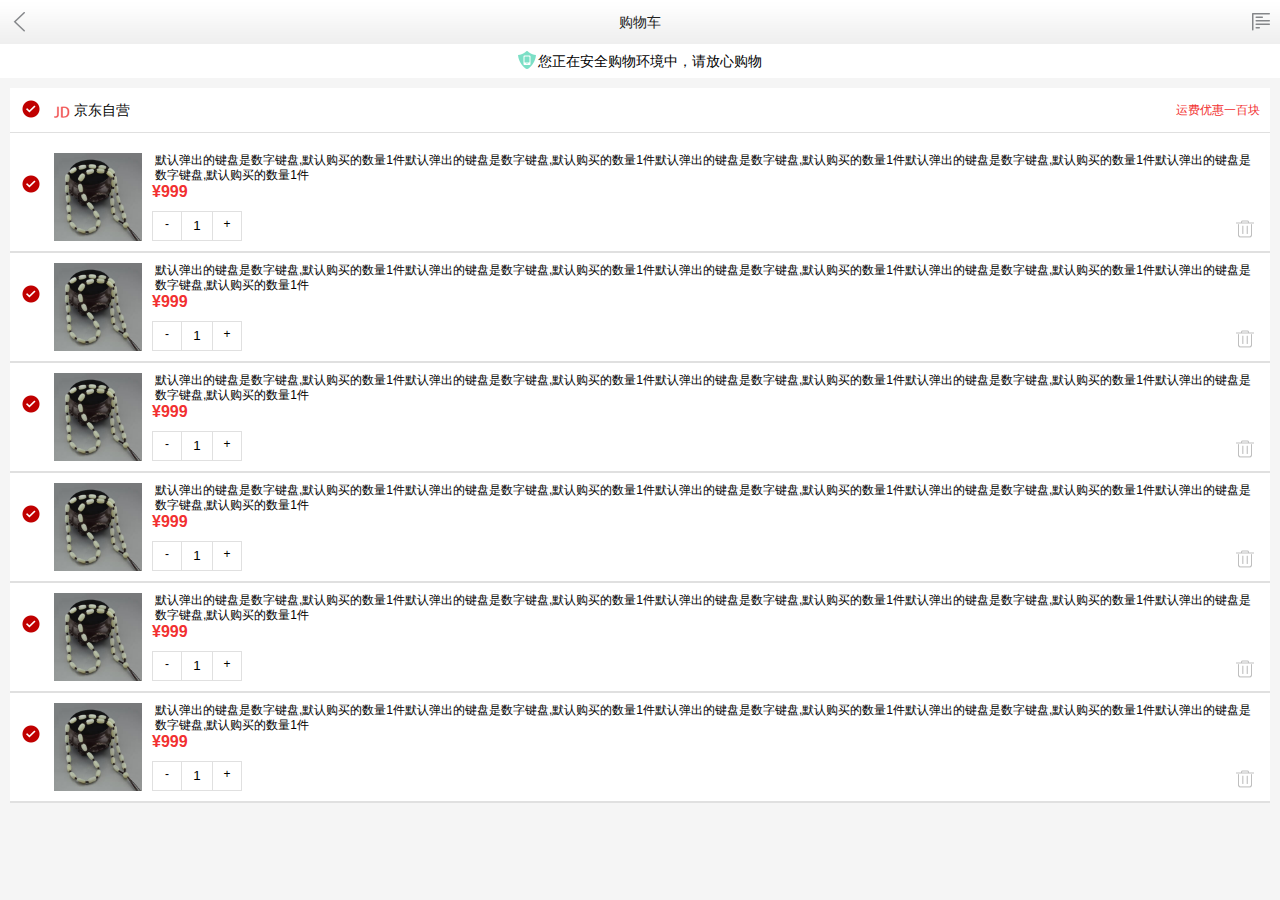
==== cart.html @ cfc8e675 "M.jd" ====
<!DOCTYPE html>
<html lang="en">
<head>
    <meta charset="UTF-8">
    <!--视图,让手机上能够以1px : 1px显示PC端上数据-->
    <meta name="viewport" content="width=device-width, user-scalable=no, initial-scale=1.0">
    <!--告诉浏览器作者是谁-->
    <meta name="author" content="lwq">

    <!--告诉搜索引擎关键字是什么-->
    <meta name="Keywords" content="网上购物,手机,笔记本,电脑,MP3,CD,VCD,DV,相机,数码,配件,手表,存储卡,京东商城">

    <!--告诉搜索引擎网页的内容有什么-->
    <meta name="description" content="京东JD.COM-专业的综合网上购物商城,在线销售家电、数码、电脑、服装、母婴、图书、食品等数万个品牌商品.便捷、诚信的服务,为您提供愉悦的网上商城购物体验!">


    <!--打开手机对webAPP样式支持-->
    <meta name="apple-mobile-web-app-capable" content="yes">
    <!--设置手机中状态栏样式，为黑色-->
    <meta name="apple-mobile-web-app-status-bar-style" content="black">
    <!--设置不识别网页中的数字为电话号码，也可以设置不识别邮箱-->
    <meta name="format-detection" content="telephone=no，email=no">

    <!--导入自己的css样式表-->
    <link rel="stylesheet" href="css/base.css">
    <link rel="stylesheet" href="css/cart.css">
    <title>M.JD</title>
</head>
<body>

<!--头部搜索栏-->
<div class="jd_header">
    <div class="jd_nav_top">
        <a href="index.html" class="icon_back"></a>
        <span class="jd_header_title">购物车</span>
        <span class="icon_shortcut"></span>
    </div>

    <!--便捷菜单-->
    <div class="shortcut" id="shortcut">
        <ul class="clearFloat">
            <li>
                <a href="index.html">
                    <span class="icon_home"></span>
                    <p>首页</p>
                </a>
            </li>
            <li>
                <a href="category.html">
                    <span class="icon_category"></span>
                    <p>分类搜索</p>
                </a>
            </li>
            <li class="shortcut_cur">
                <a href="cart.html">
                    <span class="icon_cart"></span>
                    <p>购物车</p>
                </a>
            </li>
            <li>
                <a href="">
                    <span class="icon_me"></span>
                    <p>我的京东</p>
                </a>
            </li>
        </ul>
    </div>
</div>

<!--安全提示-->
<div class="safe_title">
    <span class="safe_tip">您正在安全购物环境中，请放心购物</span>
</div>


<!--商品中心-->
<div class="products_center">
    <div class="product_header">
        <span class="checked_box"></span>
        <div class="product_header_store">
            <span class="product_name">京东自营</span>
            <span class="product_favorable">运费优惠一百块</span>
        </div>
    </div>
    <ul class="products_center_menu">
        <li class="product">
        <div class="product_detail">
            <span class="checked_box"></span>
            <div class="product_goods">
                <img src="img/intro3.jpg" alt="">
                <div class="goods_details">
                    <div class="goods_details_top">
                        <span class="goods_desc">默认弹出的键盘是数字键盘,默认购买的数量1件默认弹出的键盘是数字键盘,默认购买的数量1件默认弹出的键盘是数字键盘,默认购买的数量1件默认弹出的键盘是数字键盘,默认购买的数量1件默认弹出的键盘是数字键盘,默认购买的数量1件</span>
                        <span class="goods_prices">&yen;999</span>
                    </div>
                    <div class="goods_details_bottom">
                        <div class="counter">
                            <span class="count_minus">-</span>
                            <input type="tel" value="1">
                            <span class="cout_add">+</span>
                        </div>
                        <div class="garbage">
                            <span class="garbage_up"></span>
                            <span class="garbage_down"></span>
                        </div>
                    </div>
                </div>

            </div>
        </div>
    </li>
        <li class="product">
            <div class="product_detail">
                <span class="checked_box"></span>
                <div class="product_goods">
                    <img src="img/intro3.jpg" alt="">
                    <div class="goods_details">
                        <div class="goods_details_top">
                            <span class="goods_desc">默认弹出的键盘是数字键盘,默认购买的数量1件默认弹出的键盘是数字键盘,默认购买的数量1件默认弹出的键盘是数字键盘,默认购买的数量1件默认弹出的键盘是数字键盘,默认购买的数量1件默认弹出的键盘是数字键盘,默认购买的数量1件</span>
                            <span class="goods_prices">&yen;999</span>
                        </div>
                        <div class="goods_details_bottom">
                            <div class="counter">
                                <span class="count_minus">-</span>
                                <input type="tel" value="1">
                                <span class="cout_add">+</span>
                            </div>
                            <div class="garbage">
                                <span class="garbage_up"></span>
                                <span class="garbage_down"></span>
                            </div>
                        </div>
                    </div>

                </div>
            </div>
        </li>
        <li class="product">
            <div class="product_detail">
                <span class="checked_box"></span>
                <div class="product_goods">
                    <img src="img/intro3.jpg" alt="">
                    <div class="goods_details">
                        <div class="goods_details_top">
                            <span class="goods_desc">默认弹出的键盘是数字键盘,默认购买的数量1件默认弹出的键盘是数字键盘,默认购买的数量1件默认弹出的键盘是数字键盘,默认购买的数量1件默认弹出的键盘是数字键盘,默认购买的数量1件默认弹出的键盘是数字键盘,默认购买的数量1件</span>
                            <span class="goods_prices">&yen;999</span>
                        </div>
                        <div class="goods_details_bottom">
                            <div class="counter">
                                <span class="count_minus">-</span>
                                <input type="tel" value="1">
                                <span class="cout_add">+</span>
                            </div>
                            <div class="garbage">
                                <span class="garbage_up"></span>
                                <span class="garbage_down"></span>
                            </div>
                        </div>
                    </div>

                </div>
            </div>
        </li>
        <li class="product">
            <div class="product_detail">
                <span class="checked_box"></span>
                <div class="product_goods">
                    <img src="img/intro3.jpg" alt="">
                    <div class="goods_details">
                        <div class="goods_details_top">
                            <span class="goods_desc">默认弹出的键盘是数字键盘,默认购买的数量1件默认弹出的键盘是数字键盘,默认购买的数量1件默认弹出的键盘是数字键盘,默认购买的数量1件默认弹出的键盘是数字键盘,默认购买的数量1件默认弹出的键盘是数字键盘,默认购买的数量1件</span>
                            <span class="goods_prices">&yen;999</span>
                        </div>
                        <div class="goods_details_bottom">
                            <div class="counter">
                                <span class="count_minus">-</span>
                                <input type="tel" value="1">
                                <span class="cout_add">+</span>
                            </div>
                            <div class="garbage">
                                <span class="garbage_up"></span>
                                <span class="garbage_down"></span>
                            </div>
                        </div>
                    </div>

                </div>
            </div>
        </li>
        <li class="product">
            <div class="product_detail">
                <span class="checked_box"></span>
                <div class="product_goods">
                    <img src="img/intro3.jpg" alt="">
                    <div class="goods_details">
                        <div class="goods_details_top">
                            <span class="goods_desc">默认弹出的键盘是数字键盘,默认购买的数量1件默认弹出的键盘是数字键盘,默认购买的数量1件默认弹出的键盘是数字键盘,默认购买的数量1件默认弹出的键盘是数字键盘,默认购买的数量1件默认弹出的键盘是数字键盘,默认购买的数量1件</span>
                            <span class="goods_prices">&yen;999</span>
                        </div>
                        <div class="goods_details_bottom">
                            <div class="counter">
                                <span class="count_minus">-</span>
                                <input type="tel" value="1">
                                <span class="cout_add">+</span>
                            </div>
                            <div class="garbage">
                                <span class="garbage_up"></span>
                                <span class="garbage_down"></span>
                            </div>
                        </div>
                    </div>

                </div>
            </div>
        </li>
        <li class="product">
            <div class="product_detail">
                <span class="checked_box"></span>
                <div class="product_goods">
                    <img src="img/intro3.jpg" alt="">
                    <div class="goods_details">
                        <div class="goods_details_top">
                            <span class="goods_desc">默认弹出的键盘是数字键盘,默认购买的数量1件默认弹出的键盘是数字键盘,默认购买的数量1件默认弹出的键盘是数字键盘,默认购买的数量1件默认弹出的键盘是数字键盘,默认购买的数量1件默认弹出的键盘是数字键盘,默认购买的数量1件</span>
                            <span class="goods_prices">&yen;999</span>
                        </div>
                        <div class="goods_details_bottom">
                            <div class="counter">
                                <span class="count_minus">-</span>
                                <input type="tel" value="1">
                                <span class="cout_add">+</span>
                            </div>
                            <div class="garbage">
                                <span class="garbage_up"></span>
                                <span class="garbage_down"></span>
                            </div>
                        </div>
                    </div>

                </div>
            </div>
        </li>
    </ul>
</div>


<!--蒙版-->
<div class="del_mask">
    <div class="del_message">
        <div class="message_title">
            <span>您确定要删除这个商品吗?</span>
        </div>
        <div class="choose_btn">
            <span class="cancel">取消</span>
            <span class="sure">确定</span>
        </div>
    </div>
</div>


<script src="js/main.js"></script>
<script src="js/cart.js"></script>
</body>
</html>
---- css/base.css ----
*{
    margin: 0;
    padding: 0;
    border: 0;
    /*默认设置盒子不会因为设置margin | padding而改变宽高*/
    -webkit-box-sizing: border-box;
    box-sizing: border-box;

    /*清楚移动设备的默认高亮状态*/
    -webkit-tap-highlight-color: transparent;
}

html{

    /*这个地方设置font-size的目的是为了子元素使用rem设置时,可以以父元素html内设置的
    font-size为标准

    计算公式 : 子元素设置的rem * 父元素的font-size = 真是的px值
    */
    font-size: 20px;
}

body{
    /*我设置默认字体为12px*/
    /*单位设置rem的话,会找到父元素设置的font-size值来相乘,等到的最终值单位为px*/
    /*设置全局字体颜色 | 背景颜色 | 字体*/
    font-size: 0.6rem;
    font-family: "Microsoft YaHei",Arial,Helvetica,sans-serif;
    color: #666666;
    background-color: #f5f5f5;
}

a{
    /*删除下划线*/
    text-decoration: none;
    /*默认字体颜色*/
    color: #666;
}

input ,textarea{
    /*去除边框*/
    outline: none;
    /*去除iOS默认的一些非扁平化控件效果(风格不符合不如不要)*/
    -webkit-appearance: none;
}

ul,ol{
    /*去除小圆点*/
    list-style: none;
}

/*使用伪元素清除浮动*/
.clearFloat::after,
.clearFloat::before{
    /*只要使用伪元素就带上content*/
    content: "";
    display: block;
    height: 0;
    clear: both;
    /*隐藏元素*/
    visibility: hidden;

    /*可选optional*/
    overflow: hidden;
}

.light_border::before{
    content: "";

    position: absolute;
    left: -1px;
    top: -1px;

    width: 200%;
    height: 200%;
    transform: scale(0.5);
    border: 1px solid #e0e0e0;
    /*border: 1px solid #e0e0e0;*/
    /* 需要在放大情况下，根据position的left和top值，稍作调整 */
    transform-origin: 1px 1px;
}


.light_border_bdb::before{
    content: "";

    position: absolute;
    left: -1px;
    top: -1px;

    width: 200%;
    height: 200%;
    transform: scale(0.5);
    border-bottom: 1px solid #e0e0e0;
    /* 需要在放大情况下，根据position的left和top值，稍作调整 */
    transform-origin: 1px 1px;
}

.light_border_bdt::before{
    content: "";

    position: absolute;
    left: -1px;
    top: -1px;

    width: 200%;
    height: 200%;
    transform: scale(0.5);
    border-top: 1px solid #e0e0e0;
    /* 需要在放大情况下，根据position的left和top值，稍作调整 */
    transform-origin: 1px 1px;
}

.light_border_bdr::before{
    content: "";

    position: absolute;
    left: -1px;
    top: -1px;

    width: 200%;
    height: 200%;
    transform: scale(0.5);
    border-right: 1px solid #e0e0e0;
    /* 需要在放大情况下，根据position的left和top值，稍作调整 */
    transform-origin: 1px 1px;
}
.light_border_bdl::before{
    content: "";

    position: absolute;
    left: -1px;
    top: -1px;

    width: 200%;
    height: 200%;
    transform: scale(0.5);
    border-left: 1px solid #e0e0e0;
    /* 需要在放大情况下，根据position的left和top值，稍作调整 */
    transform-origin: 1px 1px;
}



/*抽取代码*/
ul > li > a{
    display: inline-block;
    width: 100%;
}


[class^="icon_"],[class*=" icon_"]{
    background: url("../img/sprites.png") no-repeat;
    background-size: 200px 200px;
}

.shortcut ul > li > a > span{
    display: inline-block;
    margin-top: 5px;
    height: 30px;
    width: 30px;
}
---- css/cart.css ----
body{
    color: black;
}

.jd_header{
    width: 100%;
}

.jd_header .jd_nav_top{
    position: relative;
    background: url("../img/header-bg.png")  0 0 / 1px 44px repeat-x;
    z-index: 2000;
}

/*返回按钮*/
.jd_nav_top a.icon_back{
    position: absolute;
    width: 38px;
    height: 44px;
    padding: 12px 9px;
    background-position: -20px 0;

    z-index: 1000;

    background-clip: content-box; /*背景显示区域,超出content的被裁减掉*/
    background-origin: content-box; /*背景从content开始显示*/
}

.jd_nav_top span.jd_header_title{
    display: inline-block;
    width: 100%;
    font-size: 14px;
    color: #222;
    line-height: 44px;
    text-align: center;
}

/*表单元素*/
.jd_nav_top form{
    height: 44px;
    padding:  4px 38px;
    position: relative;
}

.jd_nav_top form::after{
    content: "";
    position: absolute;
    width: 20px;
    height: 20px;
    background: url(../img/sprites.png) no-repeat -60px -109px  / 200px 200px;
    top: 12px;
    left: 50px;
}




.jd_nav_top form input{
    height: 34px;
    width: 100%;
    padding: 0 35px;
    border-radius: 17px;
    border: 1px solid #e0e0e0;
}

/*快捷方式图标*/
.jd_nav_top .icon_shortcut{
    background-position: -60px 0;
    position: absolute;
    width: 38px;
    height: 44px;
    top: 0;
    right: 0;

    padding: 12px 9px;
    -webkit-background-clip: content-box;
    background-clip: content-box;

    -webkit-background-origin:content-box;
    background-origin:content-box;

}

/*shortcut*/
.jd_header .shortcut{
    width: 100%;
    height: 57px;
    background-color: #404042;
    display: none;
}


.shortcut ul{
    width: 100%;
    height: 100%;
    background-color: #404042;
}

.shortcut ul > li{
    /*display: table-cell;*/
    float: left;
    width: 25%;
    height: 100%;
    position: relative;
}


.shortcut_cur{
    background-color: #2d2d2d;
}

.shortcut ul > li > a{
    display: block;
    width: 100%;
    height: 100%;
    text-align: center;
}

.shortcut ul > li > a > span.icon_home{
    background-position: -30px -27px;
}
.shortcut ul > li > a > span.icon_category{
    background-position: -60px -27px;
}
.shortcut ul > li > a > span.icon_cart{
    background-position: -90px -27px;
}
.shortcut ul > li > a > span.icon_me{
    background-position: -120px -27px;
}

.shortcut ul > li > a > p{
    color: #ffffff;
    margin-top: -3px;
}


/*安全提示*/
.safe_title{
    text-align: center;
    background-color: #ffffff;

}

.safe_title > span.safe_tip{
    display: inline-block;
    padding-left: 20px;
    line-height: 34px;
    font-size: 14px;
    position: relative;
}

.safe_title > span.safe_tip::before{
    content: "";
    position: absolute;
    top: 7px;
    left: 0;
    width: 18px;;
    height: 18px;
    background: url("../img/safe_icon.png") 0 0 / 18px 18px no-repeat;
}

/*商品中心*/
.products_center{
    padding: 10px 10px 0;
    background-color: #f5f5f5;
}


/*商品头部*/
.products_center > .product_header{
    background-color: #fff;
    border-bottom: 1px solid #e0e0e0;
}

span.checked_box{
    float: left;
    width: 44px;
    height: 44px;
    padding: 12px;
    background: url(../img/shop-icon.png) -25px 0 / 50px 100px no-repeat;

    -webkit-background-origin: content-box;
    background-origin: content-box;

    -webkit-background-clip: content-box;
    background-clip: content-box;
}

span[checked]{
    background-position: 0 0;
}

.product_header > div.product_header_store{
    overflow: hidden;
    height: 44px;
}

.product_header_store > .product_name{
    padding-left: 20px;
    line-height: 44px;
    position: relative;
    font-size: 14px;
}

.product_header_store > .product_name::before{
    content: "";
    position: absolute;
    top: 2px;
    left: 0;
    width: 16px;
    height: 16px;
    background: url(../img/buy-logo.png) 0 0 / 16px 16px no-repeat;
}

.product_header_store > .product_favorable
{
    height: 44px;
    line-height: 44px;
    float: right;
    color: #f23030;
    padding-right: 10px;
}


/*商品详情*/
.products_center > .products_center_menu{
    padding-top: 10px;
    background-color: #fff;
}

.products_center_menu > li{
    border-bottom: 2px solid #e0e0e0;
    /*test H */
}

.products_center_menu .product_detail{

}

.products_center_menu .product_detail > .checked_box{
    margin-top: 20px;
}

.product_detail > .product_goods{
    overflow: hidden;
}

.product_detail .product_goods > img{
    width: 88px;
    height: 88px;
    float: left;
    margin-top: 10px;
}

.product_detail .goods_details{
    overflow: hidden;
    padding: 10px 10px;
}

.goods_details > .goods_details_top > .goods_desc{
    padding: 0 3px;
    overflow: hidden;
    height: 1.5rem;
    line-height: 0.75rem;

    text-overflow: ellipsis;
    display: -webkit-box;
    -webkit-line-clamp: 2;
    -webkit-box-orient: vertical;
    /* 写了会报错,就不写了
    word-break: break-word;
    */
}

.goods_details > .goods_details_top > .goods_prices{
    color: #f23030;
    font-size: 16px;
    font-weight: bold;
}

.goods_details > .goods_details_bottom{
    padding: 10px 0;
}

.goods_details_bottom > .counter{
    float: left;
    width: 90px;
    height: 30px;
}

.goods_details_bottom > .counter > .count_minus{
    float: left;
    text-align: center;
    line-height: 25px;
    width: 30px;
    height: 30px;
    border: 1px solid #e0e0e0;
}

.goods_details_bottom > .counter > .cout_add{
    float: left;
    text-align: center;
    line-height: 25px;
    width: 30px;
    height: 30px;
    border: 1px solid #e0e0e0;
}

.goods_details_bottom > .counter > input{
    border-bottom: 1px solid #e0e0e0;
    border-top: 1px solid #e0e0e0;
    text-align: center;
    line-height: 30px;
    float: left;
    width: 30px;
    height: 30px;
}

.goods_details_bottom > .garbage{
    float: right;
    position: relative;
    height: 30px;
    width: 30px;
}

.goods_details_bottom > .garbage .garbage_up{
    position: absolute;
    top: 9px;
    left: 6px;
    width: 18px;
    height: 4px;
    background: url("../img/delete_up.png") 0 0 / 18px 4px no-repeat;
}

.goods_details_bottom > .garbage .garbage_down{
    position: absolute;
    top: 10px;
    left: 6px;
    width: 18px;
    height: 18px;
    background: url("../img/delete_down.png") 0 0 / 18px 18px no-repeat;
}


/*删除蒙版*/
.del_mask {
    position: fixed;
    display: none;
    left: 0;
    top: 0;
    width: 100%;
    height: 100%;
    background: rgba(0, 0 ,0, 0.6);
    z-index: 2000;
}

.del_mask > .del_message{
    position: absolute;
    width: 80%;
    height: 14%;
    top: 43%;
    left: 10%;
    background-color: #fff;
    border-radius: 4px;
}

.del_mask > .del_message > .message_title{
    text-align: center;
    padding: 10px;
    font-size: 16px;
    border-bottom: 1px solid #e0e0e0;
}

.del_mask > .del_message > .choose_btn{
    padding: 10px;
}

.del_mask > .del_message > .choose_btn > span.cancel{
    float: left;
    width: 45%;
    line-height: 30px;
    text-align: center;
    color: #ffffff;
    background-color: #f23030;
    border-radius: 5px;
}

.del_mask > .del_message > .choose_btn > span.sure{
    float: right;
    width: 45%;
    line-height: 30px;
    text-align: center;
    border-radius: 5px;
    border: 1px solid #e0e0e0;
}

/*弹簧效果*/
/**
 * 动画三要素
 *  - 设置动画的名称 时长 速度
 *  - 设置动画路径
 *  - 如果业务逻辑简单  ->> from to形式
 *  - 如果业务逻辑复杂  ->> 百分比形式
 */
.springJump{
    animation: spring_jump 1s ease;
}


@keyframes spring_jump {
    0%{
        opacity: 0;
        transform: translateY(-3000px);
    }
    50%{
        opacity: 1;
        transform: translateY(50px);
    }
    60%{
        opacity: 1;
        transform: translateY(-20px);
    }
    70%{
        opacity: 1;
        transform: translateY(30px);
    }
    80%{
        opacity: 1;
        transform: translateY(-10px);
    }
    90%{
        opacity: 1;
        transform: translateY(10px);
    }
    100%{
        opacity: 1;
        transform: translateY(0px);
    }
}
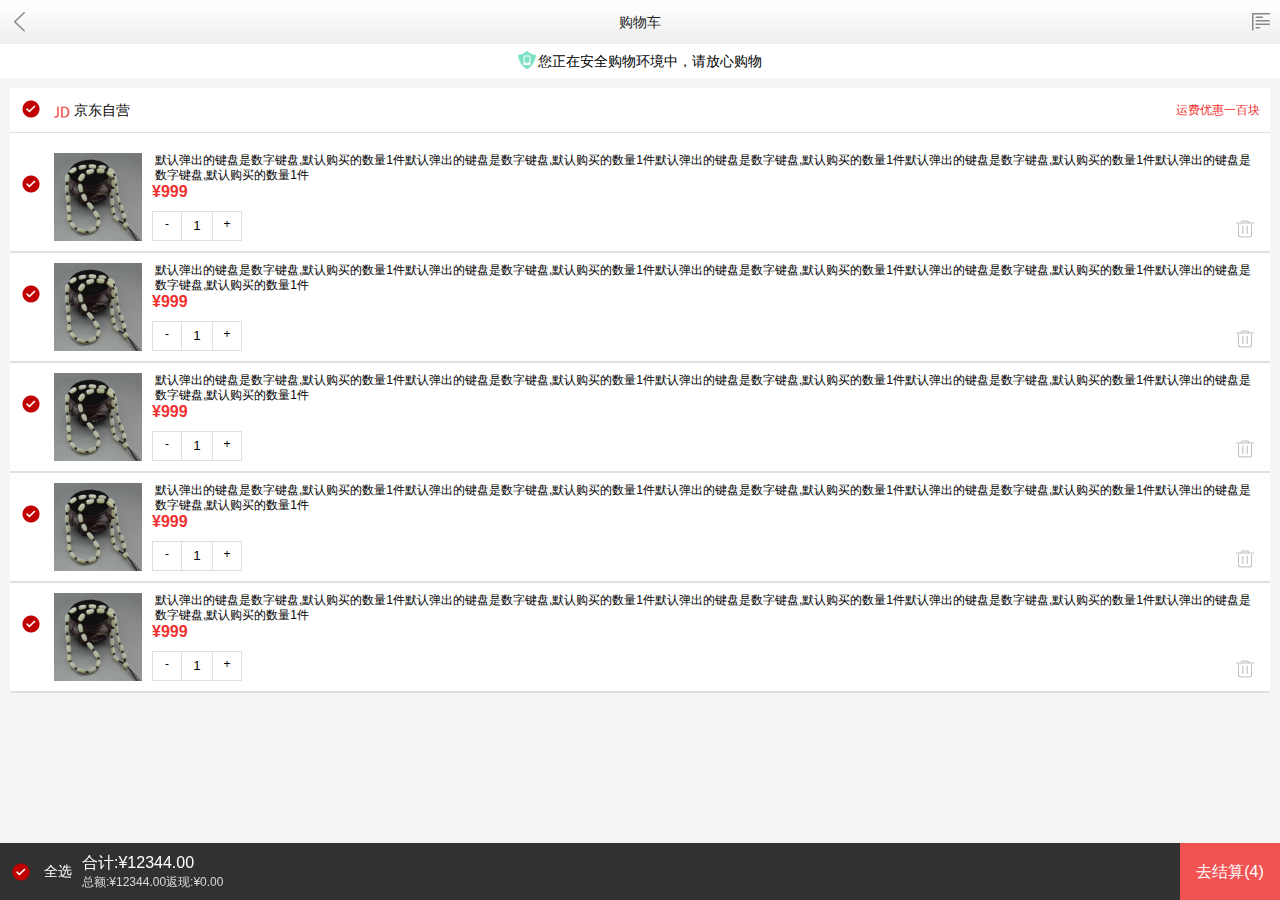
==== commit b1ee4046: "build counter UI" ====
--- a/cart.html
+++ b/cart.html
@@ -213,35 +213,35 @@
                 </div>
             </div>
         </li>
-        <li class="product">
-            <div class="product_detail">
-                <span class="checked_box"></span>
-                <div class="product_goods">
-                    <img src="img/intro3.jpg" alt="">
-                    <div class="goods_details">
-                        <div class="goods_details_top">
-                            <span class="goods_desc">默认弹出的键盘是数字键盘,默认购买的数量1件默认弹出的键盘是数字键盘,默认购买的数量1件默认弹出的键盘是数字键盘,默认购买的数量1件默认弹出的键盘是数字键盘,默认购买的数量1件默认弹出的键盘是数字键盘,默认购买的数量1件</span>
-                            <span class="goods_prices">&yen;999</span>
-                        </div>
-                        <div class="goods_details_bottom">
-                            <div class="counter">
-                                <span class="count_minus">-</span>
-                                <input type="tel" value="1">
-                                <span class="cout_add">+</span>
-                            </div>
-                            <div class="garbage">
-                                <span class="garbage_up"></span>
-                                <span class="garbage_down"></span>
-                            </div>
-                        </div>
-                    </div>
-
-                </div>
-            </div>
-        </li>
     </ul>
 </div>
 
+
+<!--结算中心-->
+<div class="account">
+    <span class="checked_box"></span>
+    <span class="total_select">全选</span>
+    <div class="account_detail">
+        <div class="account_number_money">
+            <div class="total_money">
+                <span class="total">合计:&yen;</span>
+                <span class="total_price">12344.00</span>
+            </div>
+            <div class="total_amount">
+                <span>总额:&yen;</span>
+                <span>12344.00</span>
+                <span>返现:&yen;</span>
+                <span>0.00</span>
+            </div>
+        </div>
+        <div class="go_to_account">
+            <span class="account_text">去结算</span>
+            <span class="account_count">(4)</span>
+        </div>
+    </div>
+
+
+</div>
 
 <!--蒙版-->
 <div class="del_mask">
--- a/css/cart.css
+++ b/css/cart.css
@@ -163,6 +163,7 @@
 /*商品中心*/
 .products_center{
     padding: 10px 10px 0;
+    margin-bottom: 67px;
     background-color: #f5f5f5;
 }
 
@@ -394,6 +395,80 @@
     border-radius: 5px;
     border: 1px solid #e0e0e0;
 }
+
+/**
+ * 结算板块
+ */
+.account{
+    background: rgba(0,0,0,0.8);
+    height: 57px;
+    width: 100%;
+    position: fixed;
+    left: 0;
+    bottom: 0;
+    color: #ffffff;
+}
+
+.account > span.checked_box{
+    margin-top: 8px;
+}
+
+.account .total_select{
+    float: left;
+    height: 57px;
+
+    line-height: 57px;
+    text-align: center;
+    font-size: 14px;
+}
+
+.account .account_detail{
+    padding: 10px;
+    overflow: hidden;
+}
+
+.account_detail > .account_number_money{
+    position: relative;
+}
+
+.account_detail > .account_number_money > .total_money{
+    font-size: 0;
+}
+
+.account_number_money > .total_money > .total{
+    font-size: 16px;
+}
+
+.account_number_money > .total_money > .total_price{
+    font-size: 16px;
+}
+
+.account_number_money > .total_amount{
+    opacity: 0.8;
+    font-size: 0;
+}
+
+.total_amount > span{
+    font-size: 12px;
+}
+
+.account .account_detail  > .go_to_account{
+    position: absolute;
+    top: 0;
+    right: 0;
+    width: 100px;
+    height: 100%;
+    background: #f15353;;
+    line-height: 57px;
+    text-align: center;
+    font-size: 0px;
+}
+
+.go_to_account > span{
+    font-size: 16px;
+}
+
+
 
 /*弹簧效果*/
 /**
